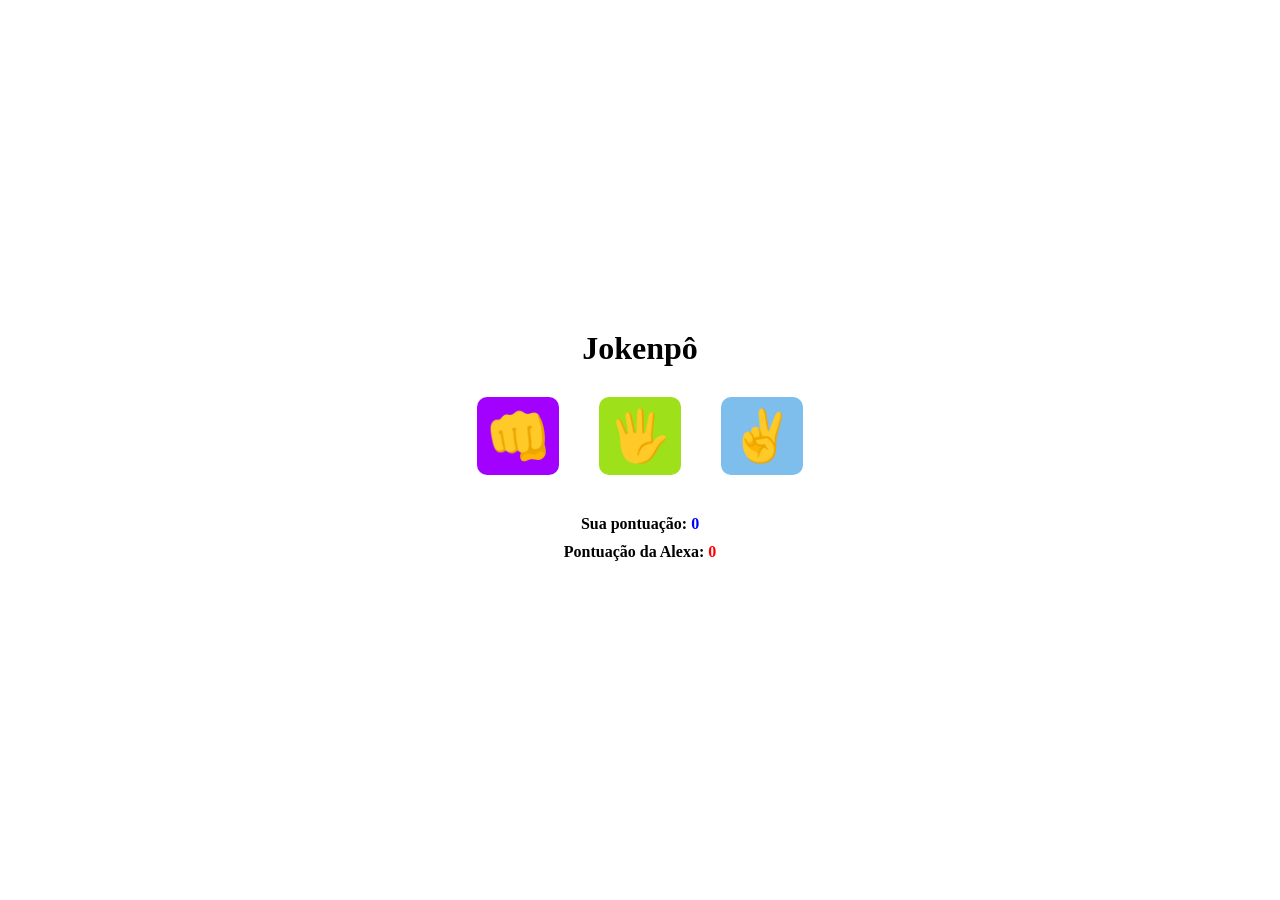
==== index3.html @ af061c8c "adiciona arquivos iniciais do jogo Jokenpô com lógica de pontuação e estilo" ====
<!DOCTYPE html>
<html lang="en">

<head>
    <meta charset="UTF-8">
    <meta name="viewport" content="width=device-width, initial-scale=1.0">
    <link rel="stylesheet" href="./styles3.css">
    <title>Jokenpô</title>
</head>

<body>
    <div class="container">
        <h1>Jokenpô</h1>
        <div class="buttons">
            <button id="rock" onclick="playHuman('rock')">&#x1F44A;</button>
            <button id="paper" onclick="playHuman('paper')">&#x1f590;</button>
            <button id="scissors" onclick="playHuman('scissors')">&#x270c;</button>
        </div>
        <p class="result"></p>

        <p class="your-score">Sua pontuação: <span id="human-score">0</span></p>
        <p class="machine-score">Pontuação da Alexa: <span id="machine-score">0</span></p>
    </div>
    <script src="./scripts3.js"></script>
</body>

</html>
---- styles3.css ----
*{
    margin: 0;
    padding: 0;
    box-sizing: border-box;
}
body{
    background: url("https://picsum.photos/1920/1080");
    background-size: cover;
    display: flex;
    justify-content: center;
    align-items: center;
    min-height: 100vh;
}
.container{
    padding: 20px;
    background-color: #ffffff;
    border-radius: 10px;
    display: flex;
    flex-direction: column;
    align-items: center;
    justify-content: center;
}
.buttons{
    margin: 30px 0;
    display: flex;
    gap: 40px;

}
button{
    padding: 10px;
    font-size: 50px;
    cursor: pointer;
    border: none;
    border-radius: 10px;
    transition: opacity 0.5s ease-in-out;
}
button:hover{
    opacity: 0.7;
}
#rock{
    background-color: #a200ff;
}
#paper{
    background-color: #9ee01a;
}
#scissors{
    background-color: #7dbeed;
}
p{
    font-weight: bold;
    margin-bottom: 10px;
}
.your-score span{
    color: blue;
}
.machine-score span{
    color: red;
}
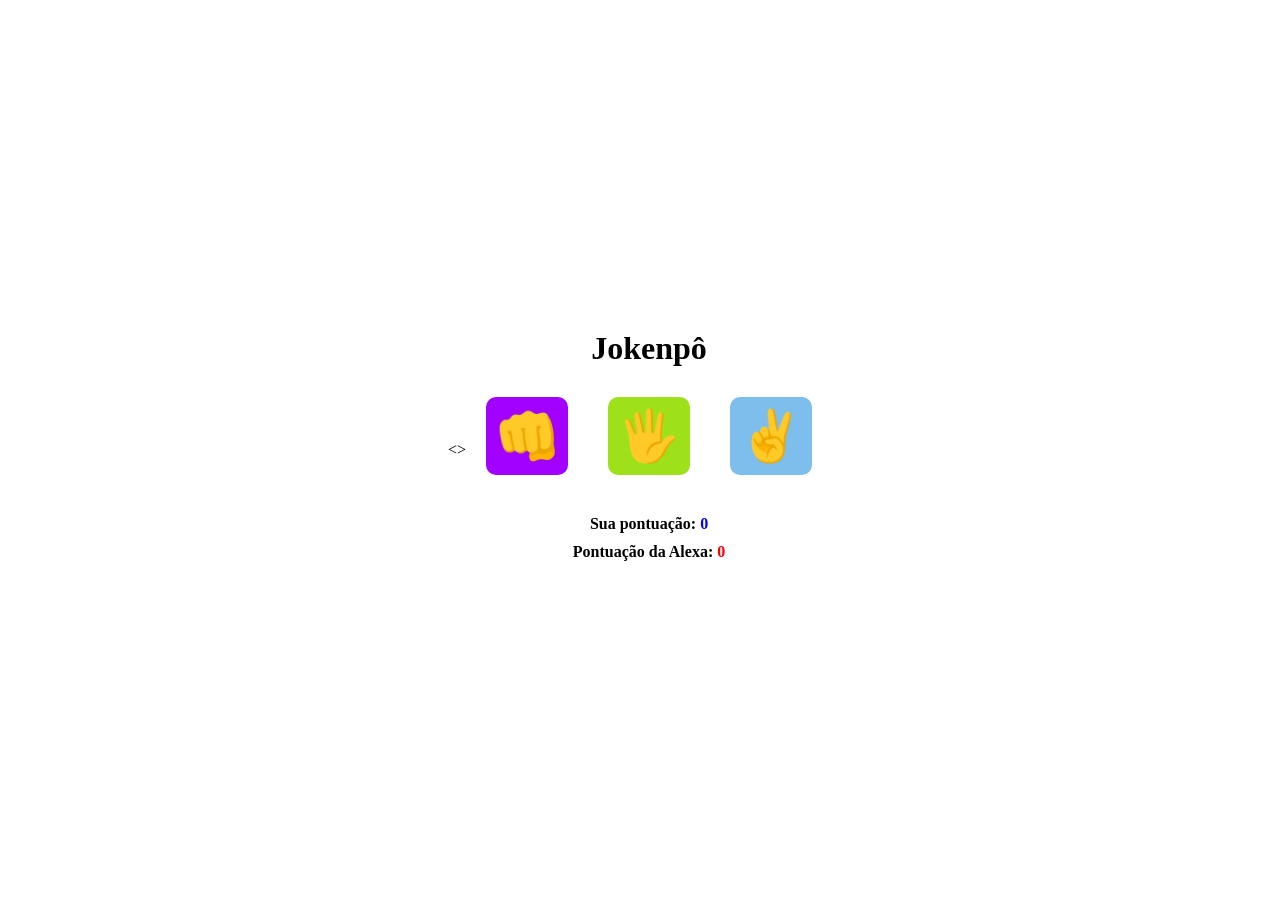
==== commit 30fc1e9e: "corrige a tag <body> para <>, adiciona comentário sobre a tela de mensagem personalizada" ====
--- a/index3.html
+++ b/index3.html
@@ -8,7 +8,7 @@
     <title>Jokenpô</title>
 </head>
 
-<body>
+<>
     <div class="container">
         <h1>Jokenpô</h1>
         <div class="buttons">
@@ -21,6 +21,13 @@
         <p class="your-score">Sua pontuação: <span id="human-score">0</span></p>
         <p class="machine-score">Pontuação da Alexa: <span id="machine-score">0</span></p>
     </div>
+    <!-- Tela de mensagem personalizada-->
+    <div id="custom-modal" class="modal">
+    <div class="modal-content">
+        <h2 id="modal-text"></h2>
+        <button onclick="restartGame()">Iniciar Novo Jogo</button>
+    </div>
+</div>
     <script src="./scripts3.js"></script>
 </body>
 
--- a/styles3.css
+++ b/styles3.css
@@ -55,4 +55,47 @@
 }
 .machine-score span{
     color: red;
+}
+.modal {
+    display: none;
+    position: fixed;
+    top: 0;
+    left: 0;
+    width: 100%;
+    height: 100%;
+    background-color: rgba(0, 0, 0, 0.7);
+    justify-content: center;
+    align-items: center;
+    z-index: 1000;
+}
+
+/* Caixa centralizada da mensagem */
+.modal-content {
+    background-color: #ffffff;
+    padding: 30px;
+    border-radius: 12px;
+    text-align: center;
+    box-shadow: 0px 4px 15px rgba(0, 0, 0, 0.3);
+}
+
+.modal-content h2 {
+    font-size: 2rem;
+    margin-bottom: 20px;
+    color: #333;
+}
+
+.modal-content button {
+    padding: 12px 24px;
+    font-size: 1rem;
+    font-weight: bold;
+    color: #fff;
+    background-color: #4caf50;
+    border: none;
+    border-radius: 6px;
+    cursor: pointer;
+    transition: background-color 0.2s;
+}
+
+.modal-content button:hover {
+    background-color: #45a049;
 }
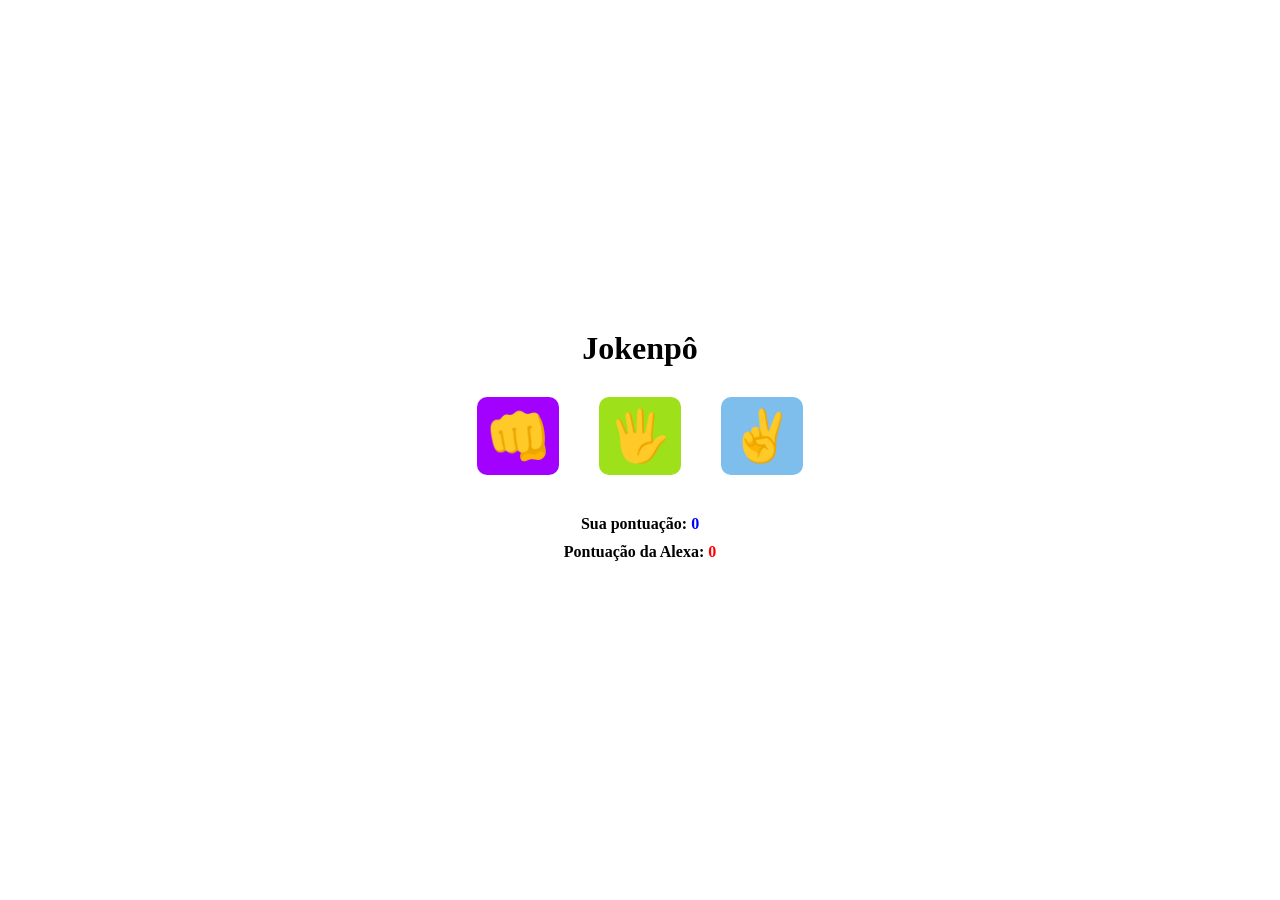
==== commit c56bf4ac: "corrige a tag de abertura do corpo do HTML" ====
--- a/index3.html
+++ b/index3.html
@@ -8,7 +8,7 @@
     <title>Jokenpô</title>
 </head>
 
-<>
+
     <div class="container">
         <h1>Jokenpô</h1>
         <div class="buttons">
